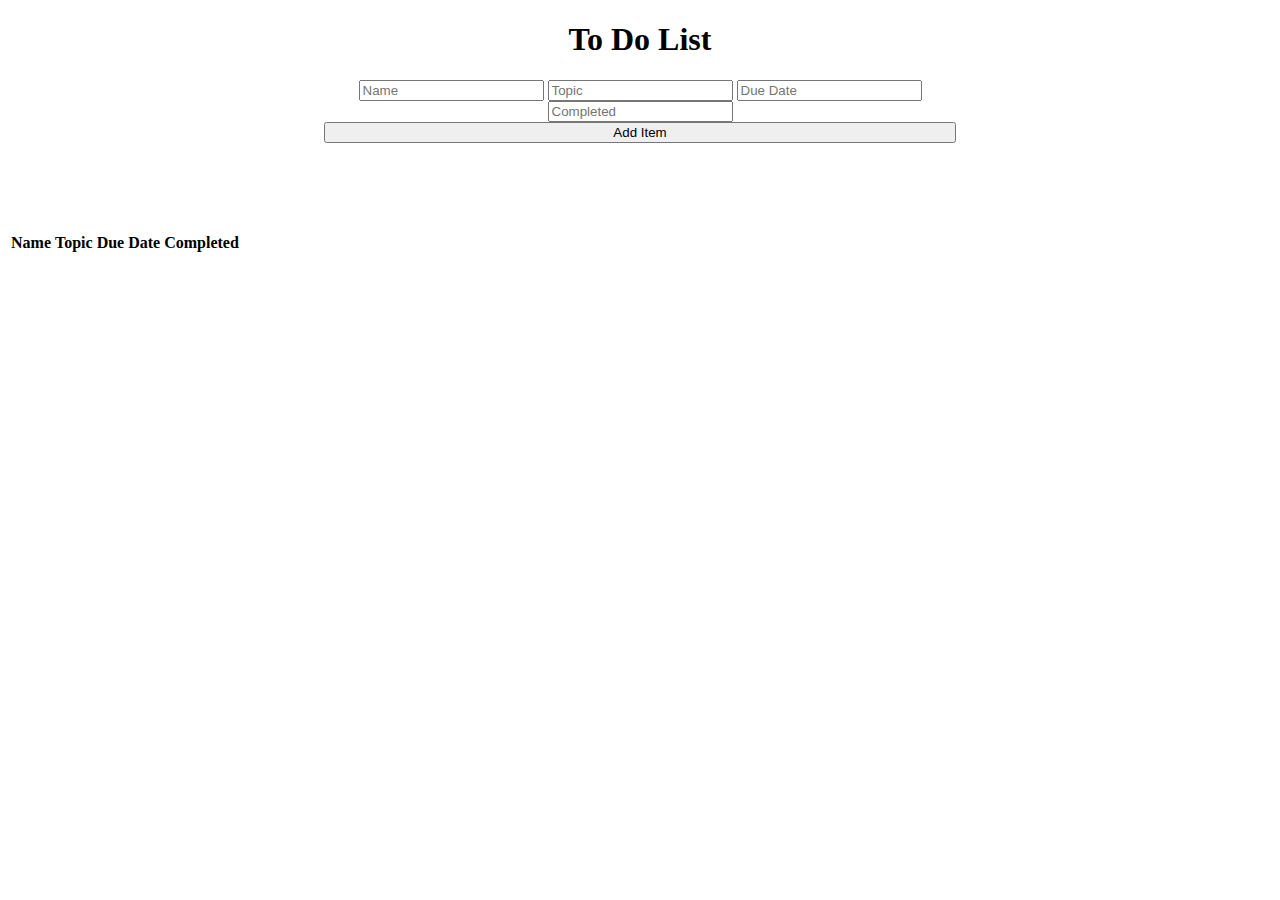
==== problem-1/index.html @ e9a55a55 "Basic adding and remove details from form works" ====
<!doctype html>
<html lang="en">
<head>
  <title>To Do List</title>
  <meta charset="utf-8">
  <meta name="viewport" content="width=device-width, initial-scale=1, shrink-to-fit=no">
  <link rel="stylesheet" href="https://maxcdn.bootstrapcdn.com/bootstrap/4.0.0-beta.2/css/bootstrap.min.css" integrity="sha384-PsH8R72JQ3SOdhVi3uxftmaW6Vc51MKb0q5P2rRUpPvrszuE4W1povHYgTpBfshb" crossorigin="anonymous">
  <link rel="stylesheet" href="css/style.css">
</head>
<body>
  <div class="form-group">
    <h1 class="display-3">To Do List</h1>
    <form>
      <input type="text" class="form-control" placeholder="Name" name="name">
      <input type="text" class="form-control" placeholder="Topic" name="topic">
      <input type="text" class="form-control" placeholder="Due Date" name="due">
      <input type="text" class="form-control" placeholder="Completed" name="completed">
    </form>
    <button type="button" class="btn btn-info">Add Item</button>
  </div>
  <table class="table">
  <thead>
    <tr>
      <th>Name</th>
      <th>Topic</th>
      <th>Due Date</th>
      <th>Completed</th>
    </tr>
  </thead>
  <tbody>
    <tr></tr>
  </tbody>
</table>
</div>
<script src="https://code.jquery.com/jquery-3.2.1.slim.min.js" integrity="sha384-KJ3o2DKtIkvYIK3UENzmM7KCkRr/rE9/Qpg6aAZGJwFDMVNA/GpGFF93hXpG5KkN" crossorigin="anonymous"></script>
<script type="text/javascript" src="js/script.js"></script>
<script src="https://cdnjs.cloudflare.com/ajax/libs/popper.js/1.12.3/umd/popper.min.js" integrity="sha384-vFJXuSJphROIrBnz7yo7oB41mKfc8JzQZiCq4NCceLEaO4IHwicKwpJf9c9IpFgh" crossorigin="anonymous"></script>
<script src="https://maxcdn.bootstrapcdn.com/bootstrap/4.0.0-beta.2/js/bootstrap.min.js" integrity="sha384-alpBpkh1PFOepccYVYDB4do5UnbKysX5WZXm3XxPqe5iKTfUKjNkCk9SaVuEZflJ" crossorigin="anonymous"></script>
</body>
</html>
---- problem-1/css/style.css ----
form {
  width: 50%;
  margin: 0 auto;
}

.form-group {
  text-align: center;
}

button {
  width: 50%;
}

table {
  margin-top: 7%;
  width: auto;
}

th {
  text-align: center;
}

td {
  text-align: center;
}
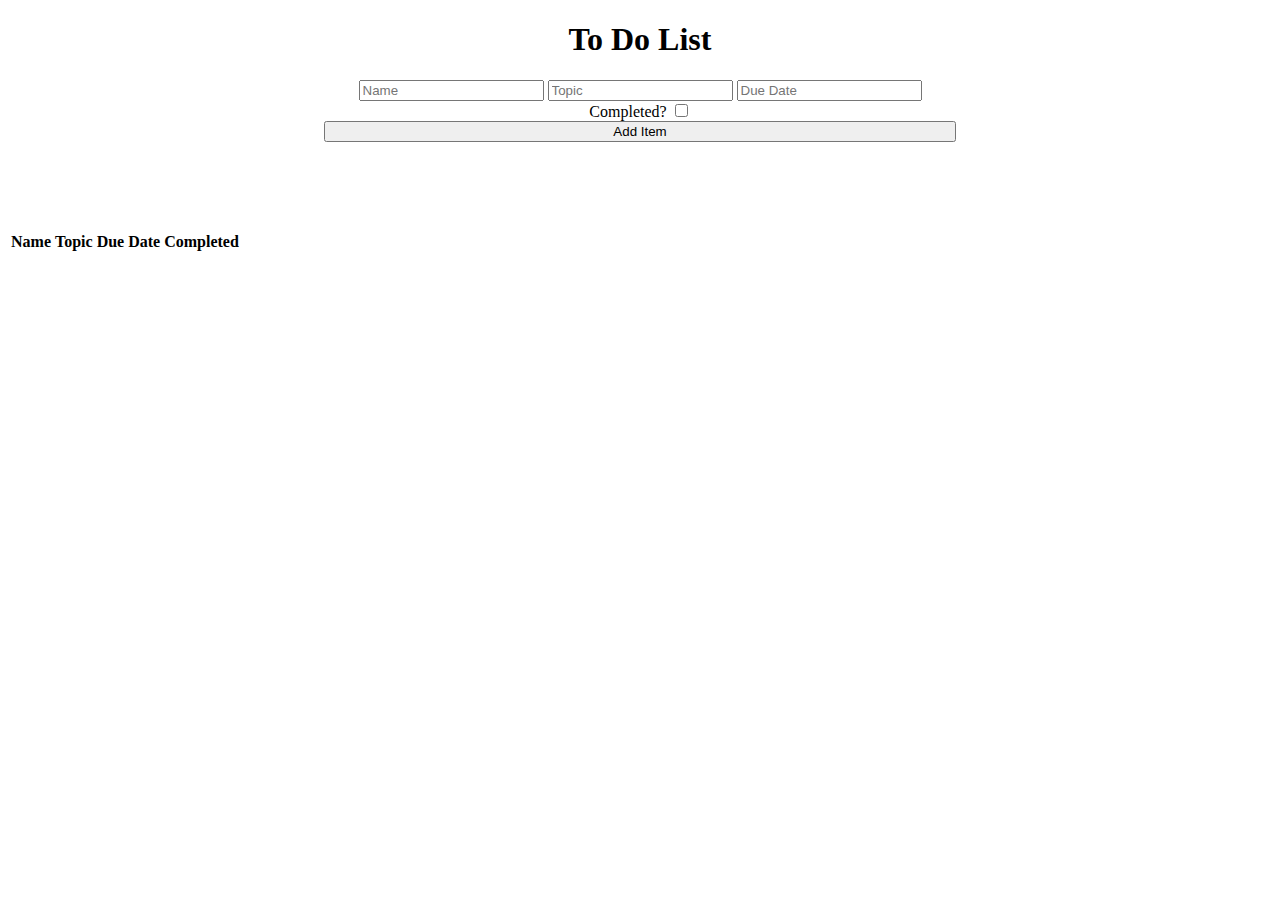
==== commit c21b8117: "Refactor script to make smoother removal,reset form" ====
--- a/problem-1/index.html
+++ b/problem-1/index.html
@@ -11,30 +11,27 @@
   <div class="form-group">
     <h1 class="display-3">To Do List</h1>
     <form>
-      <input type="text" class="form-control" placeholder="Name" name="name">
-      <input type="text" class="form-control" placeholder="Topic" name="topic">
-      <input type="text" class="form-control" placeholder="Due Date" name="due">
-      <input type="text" class="form-control" placeholder="Completed" name="completed">
+      <input type="text" class="form-control" placeholder="Name" id="name">
+      <input type="text" class="form-control" placeholder="Topic" id="topic">
+      <input type="text" class="form-control" placeholder="Due Date" id="due">
+      <label>Completed?
+        <input id="checkbox" type="checkbox">
+      </label>
     </form>
-    <button type="button" class="btn btn-info">Add Item</button>
+    <button type="button" class="btn btn-info" onClick="addItem()">Add Item</button>
   </div>
   <table class="table">
-  <thead>
+  <tbody id="tbody">
     <tr>
       <th>Name</th>
       <th>Topic</th>
       <th>Due Date</th>
       <th>Completed</th>
+      <th></th>
     </tr>
-  </thead>
-  <tbody>
-    <tr></tr>
   </tbody>
 </table>
 </div>
-<script src="https://code.jquery.com/jquery-3.2.1.slim.min.js" integrity="sha384-KJ3o2DKtIkvYIK3UENzmM7KCkRr/rE9/Qpg6aAZGJwFDMVNA/GpGFF93hXpG5KkN" crossorigin="anonymous"></script>
-<script type="text/javascript" src="js/script.js"></script>
-<script src="https://cdnjs.cloudflare.com/ajax/libs/popper.js/1.12.3/umd/popper.min.js" integrity="sha384-vFJXuSJphROIrBnz7yo7oB41mKfc8JzQZiCq4NCceLEaO4IHwicKwpJf9c9IpFgh" crossorigin="anonymous"></script>
-<script src="https://maxcdn.bootstrapcdn.com/bootstrap/4.0.0-beta.2/js/bootstrap.min.js" integrity="sha384-alpBpkh1PFOepccYVYDB4do5UnbKysX5WZXm3XxPqe5iKTfUKjNkCk9SaVuEZflJ" crossorigin="anonymous"></script>
+  <script type="text/javascript" src="js/script.js"></script>
 </body>
 </html>
